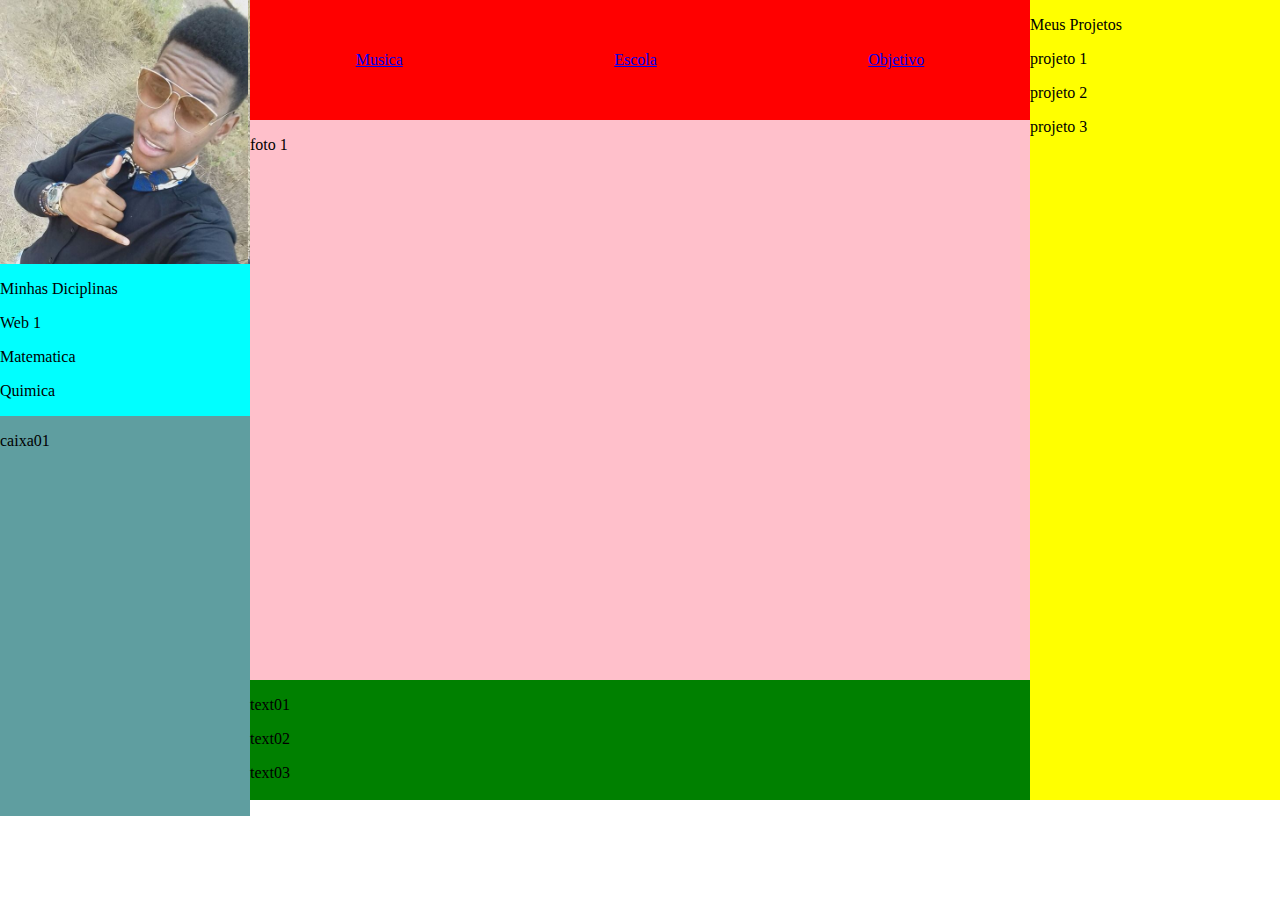
==== template-grid/index.html @ 1ec38a0d "Add files via upload" ====
<!DOCTYPE html>
<html lang="en">
<head>
    <meta charset="UTF-8">
    <meta name="viewport" content="width=device-width, initial-scale=1.0">
    <title>Document</title>
    <link rel="stylesheet" href="index.css">
</head>
<body>
    <div class="box">
        <div class="b1">
            <a href="#">Musica</a>
            <a href="#">Escola</a>
            <a href="#">Objetivo</a>
        </div>
        <div class="b2">
            <div class="c1">
                <img src="migo.jpg" height="440px">
            </div>
            <div class="c2">
                <p>Minhas Diciplinas</p>
                <p>Web 1</p>
                <p>Matematica</p>
                <p>Quimica</p>
            </div>
            <div class="c3">
                <p>caixa01</p>
            </div>

        </div>
        <div class="b3">
           <p>Meus Projetos</p> 
           <p>projeto 1</p>
           <p>projeto 2</p>
           <p>projeto 3</p>
        </div>
        <div class="b4">
            <p>foto 1</p>
        </div>
        <div class="b5">
            <p>text01</p>
            <p>text02</p>
            <p>text03</p>
        </div>
    </div>
</body>
</html>
---- template-grid/index.css ----
body{
    margin: 0%;
}
.box{
    background-color: aqua;
    height: 800px;
    display: grid;
    grid-template-areas: "B2 B1 B3"
                        "B2 B4 B3"
                        "B2 B5 B3";
    grid-template-columns: 250px 1fr 250px;
    grid-template-rows: 15% 1fr 15%;
}

.b1{
    background-color: red;
    grid-area: B1;

    display: flex;
    align-items: center;
    justify-content: space-around;
   
}

.b2{
    background-color: white;
    grid-area: B2;
    display: grid;
    grid-template-areas: "img1"
                        "C2"
                        "C3";
    grid-template-rows: 33% 1fr 50%;
}

.c1{
    background-color: cornflowerblue;
    grid-area: C1;

    background-color: rgb(150, 150, 150);
    background-image: url(migo.jpg);
    grid-area: img1;
}

.c2{
    background-color: cyan;
    grid-area: C2;
}

.c3{
    background-color: cadetblue;
    grid-area: C3;
}

.b3{
    background-color: yellow;
    grid-area: B3;
}

.b4{
    background-color: pink;
    grid-area: B4;
}

.b5{
    background-color: green;
    grid-area: B5;
}
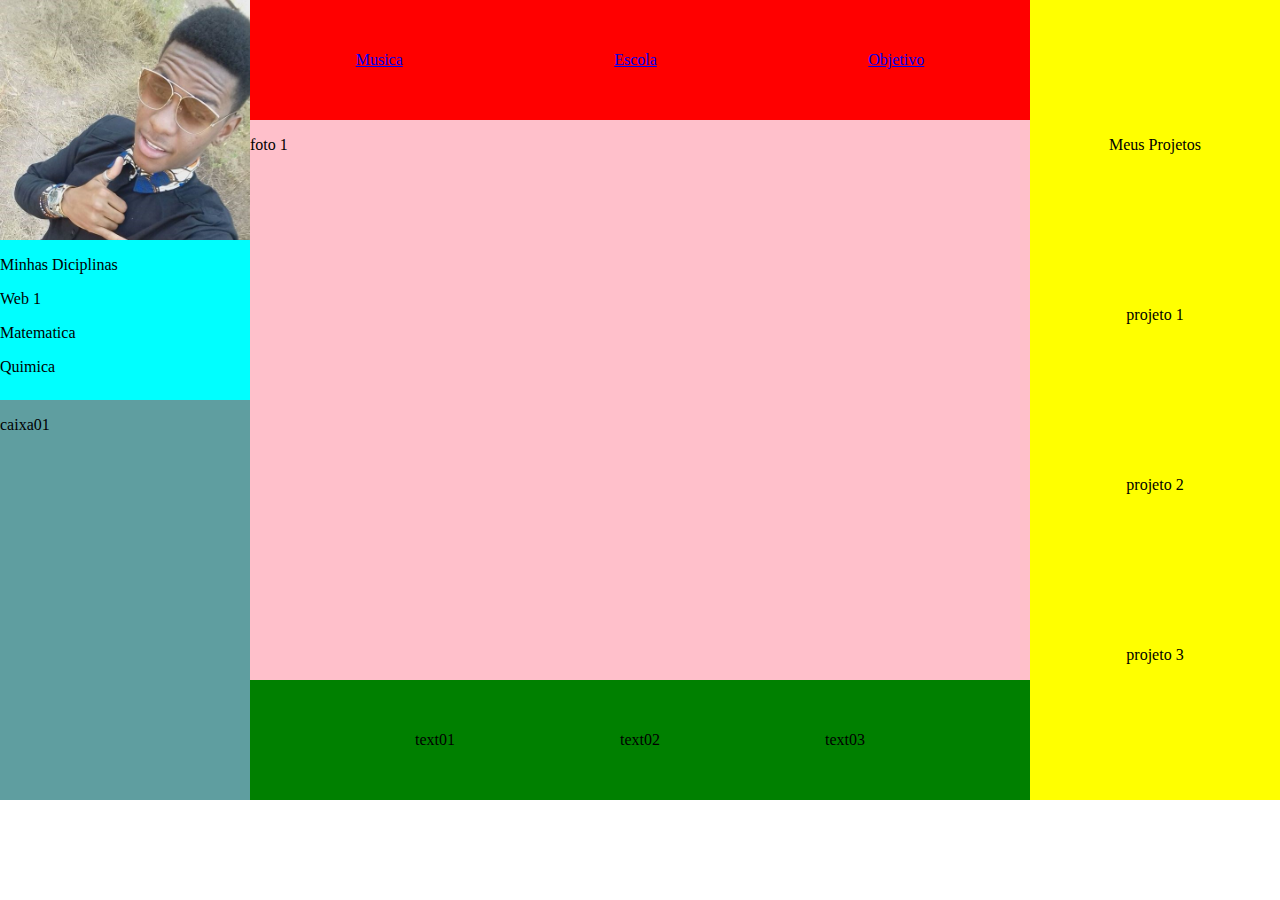
==== commit bb2d4c4f: "Add files via upload" ====
--- a/template-grid/index.html
+++ b/template-grid/index.html
@@ -7,41 +7,48 @@
     <link rel="stylesheet" href="index.css">
 </head>
 <body>
-    <div class="box">
-        <div class="b1">
-            <a href="#">Musica</a>
-            <a href="#">Escola</a>
-            <a href="#">Objetivo</a>
-        </div>
-        <div class="b2">
-            <div class="c1">
-                <img src="migo.jpg" height="440px">
+    <div class="teste">
+        <div class="box">
+
+            <div class="b1">
+                <a href="#">Musica</a>
+                <a href="#">Escola</a>
+                <a href="#">Objetivo</a>
             </div>
-            <div class="c2">
-                <p>Minhas Diciplinas</p>
-                <p>Web 1</p>
-                <p>Matematica</p>
-                <p>Quimica</p>
+
+            <div class="b2">
+                <div class="c1"> <img src="migo2.jpg" alt="" height="250">
+                </div>
+                <div class="c2">
+                    <p>Minhas Diciplinas</p>
+                    <p>Web 1</p>
+                    <p>Matematica</p>
+                    <p>Quimica</p>
+                </div>
+                <div class="c3">
+                    <p>caixa01</p>
+                </div>
             </div>
-            <div class="c3">
-                <p>caixa01</p>
+
+            <div class="b3">
+               <p>Meus Projetos</p> 
+               <p>projeto 1</p>
+               <p>projeto 2</p>
+               <p>projeto 3</p>
+            </div>
+
+            <div class="b4">
+                <p>foto 1</p>
+            </div>
+
+            <div class="b5">
+                <p>text01</p>
+                <p>text02</p>
+                <p>text03</p>
             </div>
 
         </div>
-        <div class="b3">
-           <p>Meus Projetos</p> 
-           <p>projeto 1</p>
-           <p>projeto 2</p>
-           <p>projeto 3</p>
-        </div>
-        <div class="b4">
-            <p>foto 1</p>
-        </div>
-        <div class="b5">
-            <p>text01</p>
-            <p>text02</p>
-            <p>text03</p>
-        </div>
     </div>
+    
 </body>
 </html>--- a/template-grid/index.css
+++ b/template-grid/index.css
@@ -26,10 +26,10 @@
     background-color: white;
     grid-area: B2;
     display: grid;
-    grid-template-areas: "img1"
+    grid-template-areas: "C1"
                         "C2"
                         "C3";
-    grid-template-rows: 33% 1fr 50%;
+    grid-template-rows: 30% 1fr 50%;
 }
 
 .c1{
@@ -37,8 +37,6 @@
     grid-area: C1;
 
     background-color: rgb(150, 150, 150);
-    background-image: url(migo.jpg);
-    grid-area: img1;
 }
 
 .c2{
@@ -54,6 +52,11 @@
 .b3{
     background-color: yellow;
     grid-area: B3;
+    text-align: center;
+    display: flex;
+    flex-direction: column;
+    justify-content: space-evenly;
+    align-items: center;
 }
 
 .b4{
@@ -64,4 +67,65 @@
 .b5{
     background-color: green;
     grid-area: B5;
+    display: flex;
+    justify-content: space-evenly;
+    align-items: center;
+}
+
+@media(max-width: 750px){
+    .box{
+        background-color: pink;
+        grid-template-areas: "B1"
+                            "B2"
+                            "B4"
+                            "B3"
+                            "B5";
+        grid-template-columns: 100%;
+    }
+    
+    .b4{
+        text-align: center;
+    }
+    .b3{
+        display: flex;
+        justify-content: space-around;
+        flex-direction: row;
+    }
+    .b5{
+        display: flex;
+        flex-wrap: wrap;
+        text-align: center;
+    }
+    .c1, .c2, .c3{
+        margin: 0;
+        border: solid 1px #fff;
+        width: 49%;
+    }
+
+    .b2{
+        display: flex;
+        height: 100px;
+    }
+
+    .c2{
+        width: 100%;
+        height: 100px;
+        order: -1;
+        display: flex;
+        justify-content: space-evenly;
+        flex-direction: row;
+    }
+
+    .c3{
+        width: 100px;
+        height: 100px;
+    }
+    .c1{
+        height: 100px;
+        width: 100px;
+    }
+
+    .c1 img{
+        height: 100px;
+    }
 }